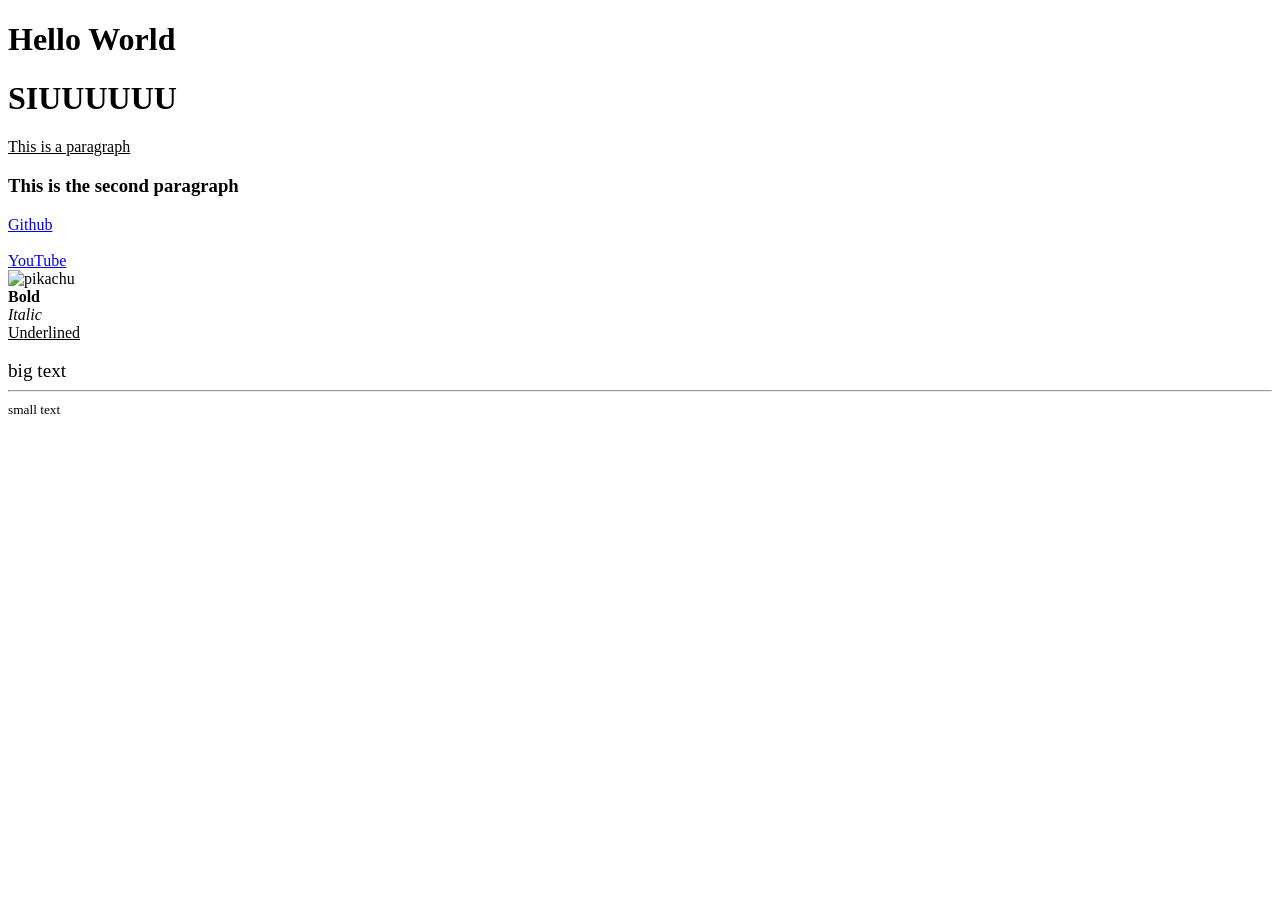
==== index.html @ c7b1cba1 "basic html" ====
<!DOCTYPE html>
<html lang="en">
<head>
    <meta charset="UTF-8">
    <meta name="viewport" content="width=device-width, initial-scale=1.0">
    <title>Document</title>
</head>
<body>
    <h1>Hello World</h1>
    <h1>SIUUUUUU</h1>
    <p><u>This is a paragraph</u></p>
    <p><h3>This is the second paragraph</h3></p>
    <!--cristianooooo-->
    <a href="https://github.com/nitiiinn"> Github </a>
    <br><br>
    <a href="https://www.youtube.com/"> YouTube </a>    
    <br>
    <img src="https://i.pinimg.com/vwebp/736x/15/1c/b5/151cb599602d0b5c9dd957848d29ef5b.webp" 
        alt ="pikachu" />
    <br>
    <b>Bold</b>
    <br>
    <i>Italic</i>
    <br>
    <u>Underlined</u>
    <br><br>
    <big>big text</big>
    <br><hr>
    <small>small text </small>
</body>
</html>
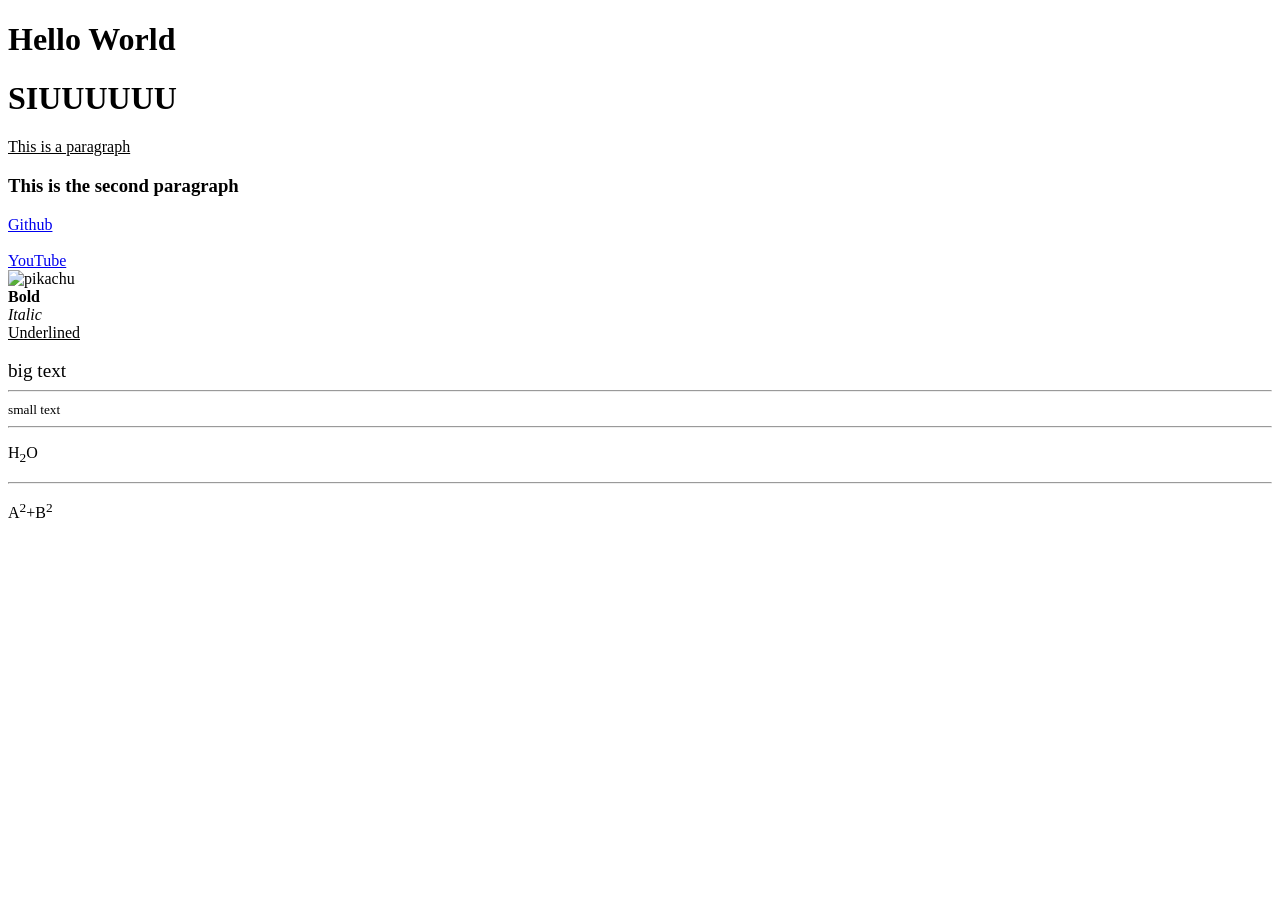
==== commit 911d34e7: "html lvl 2" ====
--- a/index.html
+++ b/index.html
@@ -27,5 +27,9 @@
     <big>big text</big>
     <br><hr>
     <small>small text </small>
+    <hr>
+    <p>H<sub>2</sub>O</p>
+    <hr>
+    <p>A<sup>2</sup>+B<sup>2</sup></p>
 </body>
 </html>
